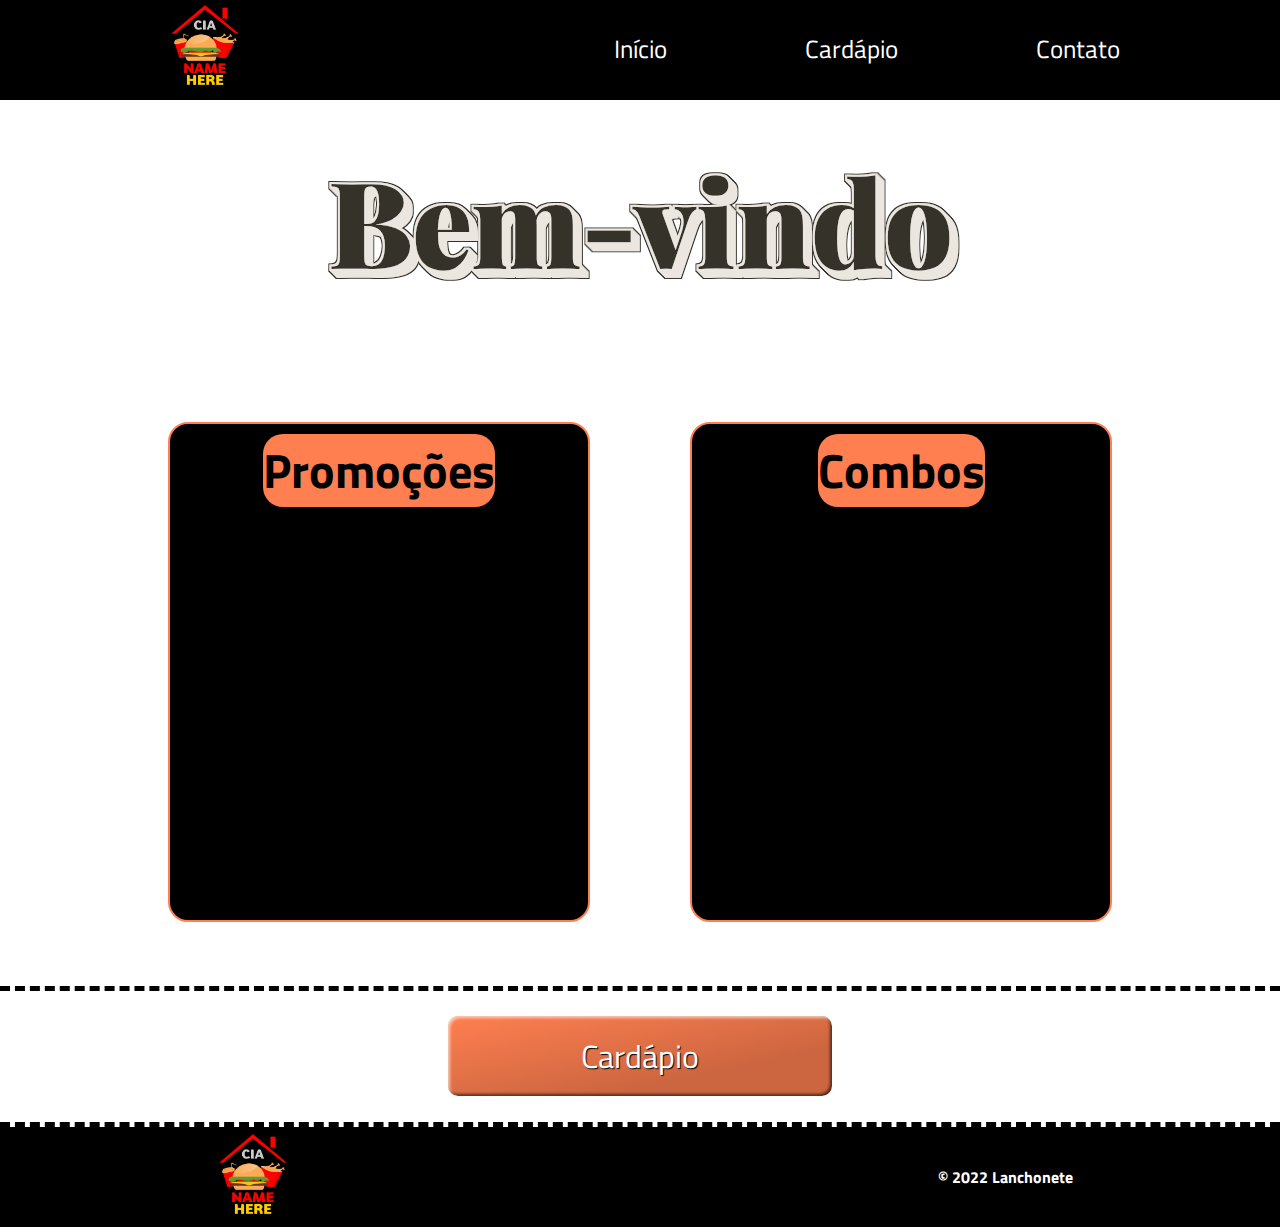
==== index.html @ c2dfde31 "Index" ====
<!DOCTYPE html>
<html lang="en">
  <head>
    <meta charset="UTF-8" />
    <meta http-equiv="X-UA-Compatible" content="IE=edge" />
    <meta name="viewport" content="width=device-width, initial-scale=1.0" />
    <title>Nome Lanchonete</title>
    <link rel="stylesheet" href="css/style.css" />
  </head>
  <body>
    <header>
      <div>
        <img class="Logo" src="img/logo_lanchonete.png" alt="Logo lanchonete" />
      </div>
      <nav class="menu">
        <ul>
          <li><a href="">Início</a></li>
          <li><a href="">Cardápio</a></li>
          <li><a href="">Contato</a></li>
        </ul>
      </nav>
    </header>

    <div class="titulo">
      <svg width='800' height='200'>
        <filter id='money'>
          <feMorphology in='SourceGraphic' operator='dilate' radius='2' result='expand'/>
      
          <feOffset in='expand' dx='1' dy='1' result='shadow_1'/>
          <feOffset in='expand' dx='2' dy='2' result='shadow_2'/>
          <feOffset in='expand' dx='3' dy='3' result='shadow_3'/>
          <feOffset in='expand' dx='4' dy='4' result='shadow_4'/>
          <feOffset in='expand' dx='5' dy='5' result='shadow_5'/>
          <feOffset in='expand' dx='6' dy='6' result='shadow_6'/>
          <feOffset in='expand' dx='7' dy='7' result='shadow_7'/>
      
          <feMerge result='shadow'>
            <feMergeNode in='expand'/>
            <feMergeNode in='shadow_1'/>
            <feMergeNode in='shadow_2'/>
            <feMergeNode in='shadow_3'/>
            <feMergeNode in='shadow_4'/>
            <feMergeNode in='shadow_5'/>
            <feMergeNode in='shadow_6'/>
            <feMergeNode in='shadow_7'/>
          </feMerge>
      
          <feFlood flood-color='#ebe7e0'/>
          <feComposite in2='shadow' operator='in' result='shadow'/>
      
          <feMorphology in='shadow' operator='dilate' radius='1' result='border'/>
          <feFlood flood-color='#35322a' result='border_color'/>
          <feComposite in2='border' operator='in' result='border'/>
      
          <feOffset in='border' dx='1' dy='1' result='secondShadow_1'/>
          <feOffset in='border' dx='2' dy='2' result='secondShadow_2'/>
          <feOffset in='border' dx='3' dy='3' result='secondShadow_3'/>
          <feOffset in='border' dx='4' dy='4' result='secondShadow_4'/>
          <feOffset in='border' dx='5' dy='5' result='secondShadow_5'/>
          <feOffset in='border' dx='6' dy='6' result='secondShadow_6'/>
          <feOffset in='border' dx='7' dy='7' result='secondShadow_7'/>
          <feOffset in='border' dx='8' dy='8' result='secondShadow_8'/>
          <feOffset in='border' dx='9' dy='9' result='secondShadow_9'/>
          <feOffset in='border' dx='10' dy='10' result='secondShadow_10'/>
          <feOffset in='border' dx='11' dy='11' result='secondShadow_11'/>
      
          <feMerge result='secondShadow'>
            <feMergeNode in='border'/>
            <feMergeNode in='secondShadow_1'/>
            <feMergeNode in='secondShadow_2'/>
            <feMergeNode in='secondShadow_3'/>
            <feMergeNode in='secondShadow_4'/>
            <feMergeNode in='secondShadow_5'/>
            <feMergeNode in='secondShadow_6'/>
            <feMergeNode in='secondShadow_7'/>
            <feMergeNode in='secondShadow_8'/>
            <feMergeNode in='secondShadow_9'/>
            <feMergeNode in='secondShadow_10'/>
            <feMergeNode in='secondShadow_11'/>
          </feMerge>
      
          <feImage x='0' y='0' width='900' height='200' xlink:href='https://s3-us-west-2.amazonaws.com/s.cdpn.io/78779/stripes.svg'/>
          <feComposite in2='secondShadow' operator='in' result='secondShadow'/>
      
          <feMerge>
            <feMergeNode in='secondShadow'/>
            <feMergeNode in='border'/>
            <feMergeNode in='shadow'/>
            <feMergeNode in='SourceGraphic'/>
          </feMerge>
        </filter>
      
        <text dominant-baseline='middle' text-anchor='middle' x='50%' y='50%'>
          Bem-vindo
        </text>
      </svg>
    </div>

    <section class="apresentacao">
      <div class="cards__container">
        <div class="promocoes">
          <div class="titulo__card">
            <h2>Promoções</h2>
          </div>
        </div>
        <div class="promocoes" id="combo">
          <div class="titulo__combo">
            <h2>Combos</h2>
          </div>
        </div>
      </div>
      
      <div class="botao__cardapio">
        <button class="bot__cardapio" type="button">Cardápio</button>
      </div>
      
    </section>

    <footer>
      <div>
        <img src="img/logo_lanchonete.png" alt="Logo Rodape" class="Logo" />
      </div>
      <h4>© 2022 Lanchonete</h4>
    </footer>
  </body>
</html>
---- css/style.css ----
@import url("https://fonts.googleapis.com/css2?family=Permanent+Marker&family=Titillium+Web:ital,wght@0,300;1,700&display=swap");
@import url('https://fonts.googleapis.com/css?family=Playfair+Display:900');
* {
  margin: 0;
  padding: 0;
  border: 0;
  box-sizing: border-box;
  --cor-neon:red;
}


img {
  position: relative;
  width: 90px;
}

header {
  color: white;
  display: flex;
  justify-content: center;
  gap: 50%;
  background-color: black;
  width: 100%;
  height: 100px;
  z-index: 100;
}

nav ul {
  list-style: none;
  display: flex;
  gap: 60%;
  flex-direction: row;
  justify-content: flex-end;
  align-items: center;
  margin-top: 30px;
}

nav ul li a {
  position: relative;
  font-size: 25px;
  color: white;
  text-decoration: none;
}

nav ul li a::before {
  content: "";
  background: red;
  position:absolute;
  bottom: -10px;
  height: 5px;
  width: 0%;
  transition: ease-in;
  transition-duration: 0.2s;
  /*dica: width iniciando em 0 e aplicação de uma transição*/
}

nav ul li a:hover::before {
  /* width: 100%; */
  width: 100%;
  animation: borda 0.6s ease-in;
  animation-fill-mode: forwards;

  /*dica: width 100*/
}

.titulo{
  margin-top: 7%;
  margin-left: 50%;
  display: flex;
  justify-content: center;
  align-items: center;
  position:stick;
  left: 50%;
  top: 50%;
  text-align: center;
  /* margin-top: 5%; */
  transform: translate(-50%, -50%);
}

@keyframes neon {
  from {
    filter:drop-shadow(0 0 0 var(--cor-neon));
  }

  to {
    filter: drop-shadow(0 0 30px var(--cor-neon));
  }
}

h2{
  animation: neon 3s alternate infinite ease-in-out;
}



.cards__container{
    position:relative;
    display: flex;
    width: 100%;
    flex-direction: row;
    flex-wrap: wrap;
    justify-content: center;
    gap:100px;
}

.promocoes{
  display: flex;
  justify-content: center;
  font-size: 2rem;
  color:black;
    width: 33%;
    height: 500px;
    /* background-image: url('../img/promocao.jpg'); */
    background-color: black;
    background-repeat: no-repeat;
    background-size: cover;
    border-radius: 20px;
    border: 2px solid coral;
}

h2{
  margin-top: 10px;
  background-color:coral;
  border-radius: 20px;
}


svg{
  margin-top: 10%;
  margin-bottom: -5%;
}

text {
  fill: #35322a;
  filter: url('#money');
  font-family: 'Playfair Display', 'Georgia', serif;
  font-size: 120px;
  font-weight: 900;
}


#combo{
    /* background-image: url('../img/combo.jpg'); */
}



@keyframes borda {
  from {
    opacity: 0%;
    width: 0%;
  }

  to {
    opacity: 100%;
    width: 100%;
  }
}

html {
  font-family: "Titillium Web", sans-serif, Cambria;
}

.bot__cardapio {
  font-family: "Titillium Web", sans-serif, cambria;
  border: 0;
  line-height: 2.5;
  width: 30%;
  padding: 0 20px;
  font-size: 2rem;
  text-align: center;
  color: #fff;
  text-shadow: 1px 1px 1px #000;
  border-radius: 10px;
  background-color: coral;
  background-image: linear-gradient(
    to top left,
    rgba(0, 0, 0, 0.2),
    rgba(0, 0, 0, 0.2) 30%,
    rgba(0, 0, 0, 0)
  );
  box-shadow: inset 2px 2px 3px rgba(255, 255, 255, 0.6),
    inset -2px -2px 3px rgba(0, 0, 0, 0.6);
}

.bot__cardapio:hover {
  background-color: rgb(46, 45, 45);
}

.bot__cardapio:active {
  box-shadow: inset -2px -2px 3px rgba(255, 255, 255, 0.6),
    inset 2px 2px 3px rgba(0, 0, 0, 0.6);
}

.botao__cardapio{
display: flex;
justify-content: center;
margin-top: 5%;
border-top: 5px dashed #000;
border-bottom: 5px dashed black;
}

.bot__cardapio{
  margin-top: 2%;
  margin-bottom: 2%;
}

footer{
  display: flex;
  justify-content: center;
  align-items: center;
  color: white;
  background-color: black;
  width: 100%;
  height: 100px;
  gap:50%
}
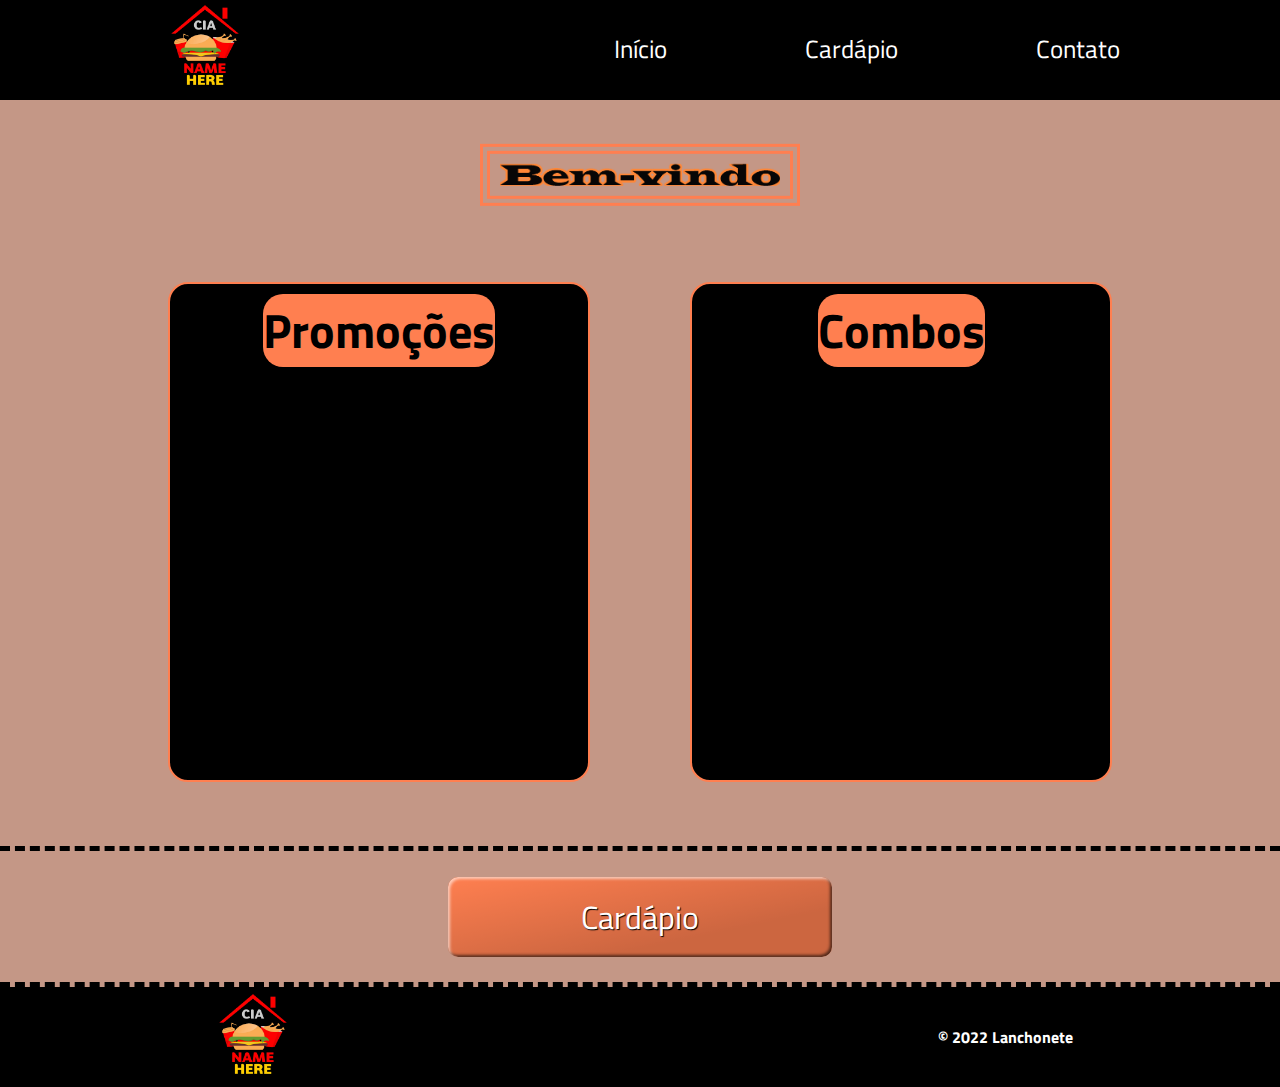
==== commit 84e17058: "Pagina Inicial" ====
--- a/index.html
+++ b/index.html
@@ -22,78 +22,7 @@
     </header>
 
     <div class="titulo">
-      <svg width='800' height='200'>
-        <filter id='money'>
-          <feMorphology in='SourceGraphic' operator='dilate' radius='2' result='expand'/>
-      
-          <feOffset in='expand' dx='1' dy='1' result='shadow_1'/>
-          <feOffset in='expand' dx='2' dy='2' result='shadow_2'/>
-          <feOffset in='expand' dx='3' dy='3' result='shadow_3'/>
-          <feOffset in='expand' dx='4' dy='4' result='shadow_4'/>
-          <feOffset in='expand' dx='5' dy='5' result='shadow_5'/>
-          <feOffset in='expand' dx='6' dy='6' result='shadow_6'/>
-          <feOffset in='expand' dx='7' dy='7' result='shadow_7'/>
-      
-          <feMerge result='shadow'>
-            <feMergeNode in='expand'/>
-            <feMergeNode in='shadow_1'/>
-            <feMergeNode in='shadow_2'/>
-            <feMergeNode in='shadow_3'/>
-            <feMergeNode in='shadow_4'/>
-            <feMergeNode in='shadow_5'/>
-            <feMergeNode in='shadow_6'/>
-            <feMergeNode in='shadow_7'/>
-          </feMerge>
-      
-          <feFlood flood-color='#ebe7e0'/>
-          <feComposite in2='shadow' operator='in' result='shadow'/>
-      
-          <feMorphology in='shadow' operator='dilate' radius='1' result='border'/>
-          <feFlood flood-color='#35322a' result='border_color'/>
-          <feComposite in2='border' operator='in' result='border'/>
-      
-          <feOffset in='border' dx='1' dy='1' result='secondShadow_1'/>
-          <feOffset in='border' dx='2' dy='2' result='secondShadow_2'/>
-          <feOffset in='border' dx='3' dy='3' result='secondShadow_3'/>
-          <feOffset in='border' dx='4' dy='4' result='secondShadow_4'/>
-          <feOffset in='border' dx='5' dy='5' result='secondShadow_5'/>
-          <feOffset in='border' dx='6' dy='6' result='secondShadow_6'/>
-          <feOffset in='border' dx='7' dy='7' result='secondShadow_7'/>
-          <feOffset in='border' dx='8' dy='8' result='secondShadow_8'/>
-          <feOffset in='border' dx='9' dy='9' result='secondShadow_9'/>
-          <feOffset in='border' dx='10' dy='10' result='secondShadow_10'/>
-          <feOffset in='border' dx='11' dy='11' result='secondShadow_11'/>
-      
-          <feMerge result='secondShadow'>
-            <feMergeNode in='border'/>
-            <feMergeNode in='secondShadow_1'/>
-            <feMergeNode in='secondShadow_2'/>
-            <feMergeNode in='secondShadow_3'/>
-            <feMergeNode in='secondShadow_4'/>
-            <feMergeNode in='secondShadow_5'/>
-            <feMergeNode in='secondShadow_6'/>
-            <feMergeNode in='secondShadow_7'/>
-            <feMergeNode in='secondShadow_8'/>
-            <feMergeNode in='secondShadow_9'/>
-            <feMergeNode in='secondShadow_10'/>
-            <feMergeNode in='secondShadow_11'/>
-          </feMerge>
-      
-          <feImage x='0' y='0' width='900' height='200' xlink:href='https://s3-us-west-2.amazonaws.com/s.cdpn.io/78779/stripes.svg'/>
-          <feComposite in2='secondShadow' operator='in' result='secondShadow'/>
-      
-          <feMerge>
-            <feMergeNode in='secondShadow'/>
-            <feMergeNode in='border'/>
-            <feMergeNode in='shadow'/>
-            <feMergeNode in='SourceGraphic'/>
-          </feMerge>
-        </filter>
-      
-        <text dominant-baseline='middle' text-anchor='middle' x='50%' y='50%'>
-          Bem-vindo
-        </text>
-      </svg>
+     <img id="tituloimg" src="img/titulo.png" alt="Titulo da pagina">
     </div>
 
     <section class="apresentacao">
--- a/css/style.css
+++ b/css/style.css
@@ -1,17 +1,27 @@
 @import url("https://fonts.googleapis.com/css2?family=Permanent+Marker&family=Titillium+Web:ital,wght@0,300;1,700&display=swap");
-@import url('https://fonts.googleapis.com/css?family=Playfair+Display:900');
+@import url("https://fonts.googleapis.com/css?family=Playfair+Display:900");
 * {
   margin: 0;
   padding: 0;
   border: 0;
   box-sizing: border-box;
-  --cor-neon:red;
-}
-
+  --cor-neon: red;
+}
+
+html {
+  background-color: rgb(196, 151, 134);
+}
 
 img {
   position: relative;
   width: 90px;
+}
+
+#tituloimg {
+  padding: 10px;
+  border: 10px Double coral;
+  width: 50%;
+  margin-bottom: 30px;
 }
 
 header {
@@ -45,7 +55,7 @@
 nav ul li a::before {
   content: "";
   background: red;
-  position:absolute;
+  position: absolute;
   bottom: -10px;
   height: 5px;
   width: 0%;
@@ -63,13 +73,13 @@
   /*dica: width 100*/
 }
 
-.titulo{
+.titulo {
   margin-top: 7%;
   margin-left: 50%;
   display: flex;
   justify-content: center;
   align-items: center;
-  position:stick;
+  position: stick;
   left: 50%;
   top: 50%;
   text-align: center;
@@ -79,7 +89,7 @@
 
 @keyframes neon {
   from {
-    filter:drop-shadow(0 0 0 var(--cor-neon));
+    filter: drop-shadow(0 0 0 var(--cor-neon));
   }
 
   to {
@@ -87,63 +97,40 @@
   }
 }
 
-h2{
+h2 {
   animation: neon 3s alternate infinite ease-in-out;
 }
 
-
-
-.cards__container{
-    position:relative;
-    display: flex;
-    width: 100%;
-    flex-direction: row;
-    flex-wrap: wrap;
-    justify-content: center;
-    gap:100px;
-}
-
-.promocoes{
+.cards__container {
+  position: relative;
+  display: flex;
+  width: 100%;
+  flex-direction: row;
+  flex-wrap: wrap;
+  justify-content: center;
+  gap: 100px;
+}
+
+.promocoes {
   display: flex;
   justify-content: center;
   font-size: 2rem;
-  color:black;
-    width: 33%;
-    height: 500px;
-    /* background-image: url('../img/promocao.jpg'); */
-    background-color: black;
-    background-repeat: no-repeat;
-    background-size: cover;
-    border-radius: 20px;
-    border: 2px solid coral;
-}
-
-h2{
+  color: black;
+  width: 33%;
+  height: 500px;
+  /* background-image: url('../img/promocao.jpg'); */
+  background-color: black;
+  background-repeat: no-repeat;
+  background-size: cover;
+  border-radius: 20px;
+  border: 2px solid coral;
+}
+
+h2 {
   margin-top: 10px;
-  background-color:coral;
+  background-color: coral;
   border-radius: 20px;
 }
-
-
-svg{
-  margin-top: 10%;
-  margin-bottom: -5%;
-}
-
-text {
-  fill: #35322a;
-  filter: url('#money');
-  font-family: 'Playfair Display', 'Georgia', serif;
-  font-size: 120px;
-  font-weight: 900;
-}
-
-
-#combo{
-    /* background-image: url('../img/combo.jpg'); */
-}
-
-
 
 @keyframes borda {
   from {
@@ -192,20 +179,20 @@
     inset 2px 2px 3px rgba(0, 0, 0, 0.6);
 }
 
-.botao__cardapio{
-display: flex;
-justify-content: center;
-margin-top: 5%;
-border-top: 5px dashed #000;
-border-bottom: 5px dashed black;
-}
-
-.bot__cardapio{
+.botao__cardapio {
+  display: flex;
+  justify-content: center;
+  margin-top: 5%;
+  border-top: 5px dashed #000;
+  border-bottom: 5px dashed black;
+}
+
+.bot__cardapio {
   margin-top: 2%;
   margin-bottom: 2%;
 }
 
-footer{
+footer {
   display: flex;
   justify-content: center;
   align-items: center;
@@ -213,5 +200,64 @@
   background-color: black;
   width: 100%;
   height: 100px;
-  gap:50%
-}+  gap: 50%;
+}
+
+@media (max-width: 426px) {
+  header {
+    width: 100%;
+    height: 30%;
+    justify-content: space-evenly;
+    align-items: center;
+    flex-direction: row;
+    padding: 20px;
+  }
+
+  nav ul {
+    margin-top: 0;
+    flex-direction: column;
+  }
+
+  #tituloimg {
+    width: 100%;
+    margin-top: 30%;
+    margin-bottom: 0%;
+  }
+
+  .titulo__card {
+    display: flex;
+    justify-content: center;
+    height: 15%;
+    align-items: center;
+  }
+
+  .titulo__combo {
+    display: flex;
+    justify-content: center;
+    height: 15%;
+    align-items: center;
+  }
+
+  .cards__container {
+    justify-content: center;
+    flex-direction: column;
+    align-items: center;
+  }
+
+  .promocoes {
+    width: 80%;
+  }
+
+  h2 {
+    font-size: 2.5rem;
+    border-radius: 30%;
+  }
+
+  .bot__cardapio {
+    width: 50%;
+  }
+
+  footer {
+    margin-top: 5%;
+  }
+}
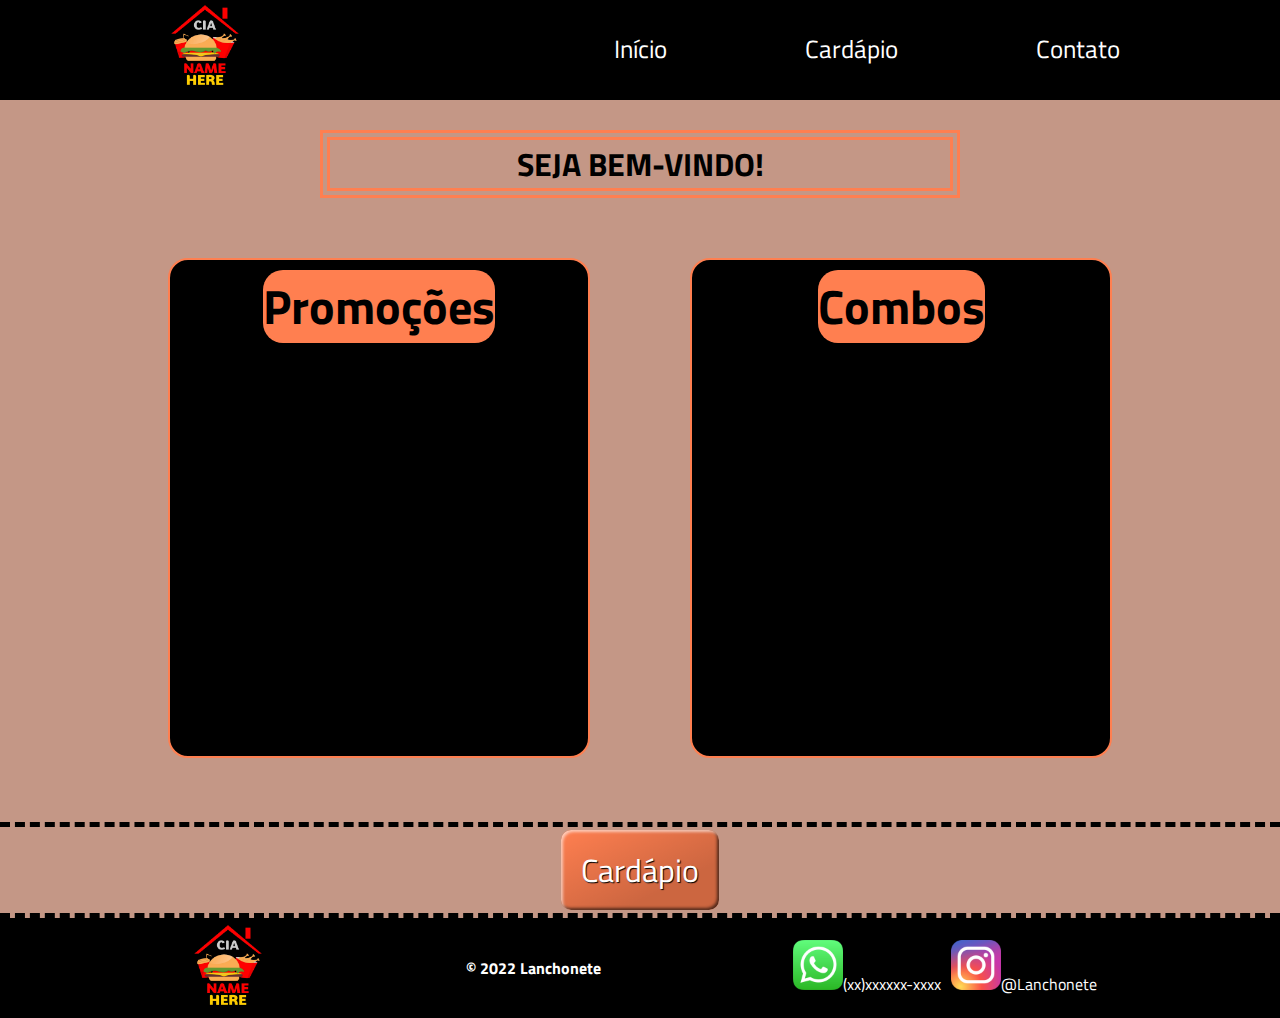
==== commit aacc2193: "Responsividade" ====
--- a/index.html
+++ b/index.html
@@ -14,15 +14,15 @@
       </div>
       <nav class="menu">
         <ul>
-          <li><a href="">Início</a></li>
-          <li><a href="">Cardápio</a></li>
-          <li><a href="">Contato</a></li>
+          <li><a href="index.html">Início</a></li>
+          <li><a href="cardapio.html">Cardápio</a></li>
+          <li><a href="contato.html">Contato</a></li>
         </ul>
       </nav>
     </header>
 
     <div class="titulo">
-     <img id="tituloimg" src="img/titulo.png" alt="Titulo da pagina">
+     <h1>SEJA BEM-VINDO!</h1>
     </div>
 
     <section class="apresentacao">
@@ -40,7 +40,7 @@
       </div>
       
       <div class="botao__cardapio">
-        <button class="bot__cardapio" type="button">Cardápio</button>
+       <a href="cardapio.html"><button class="bot__cardapio" type="button">Cardápio</button></a> 
       </div>
       
     </section>
@@ -50,6 +50,10 @@
         <img src="img/logo_lanchonete.png" alt="Logo Rodape" class="Logo" />
       </div>
       <h4>© 2022 Lanchonete</h4>
+      <div class="icones">
+       <div class="whatsapp"><img id="whats" src="/img/whatsapp.png" alt="Whatsapp" /><span>(xx)xxxxxx-xxxx</span></div>
+        <div class="instagram"><img id="insta" src="/img/instagram.png" alt="Instagram" /><span>@Lanchonete</span></div>
+      </div>
     </footer>
   </body>
 </html>
--- a/css/style.css
+++ b/css/style.css
@@ -17,12 +17,6 @@
   width: 90px;
 }
 
-#tituloimg {
-  padding: 10px;
-  border: 10px Double coral;
-  width: 50%;
-  margin-bottom: 30px;
-}
 
 header {
   color: white;
@@ -74,7 +68,10 @@
 }
 
 .titulo {
-  margin-top: 7%;
+  font-size: 1rem;
+  border: 10px double coral;
+  margin-top: 5%;
+  margin-bottom: 2%;
   margin-left: 50%;
   display: flex;
   justify-content: center;
@@ -152,7 +149,7 @@
   font-family: "Titillium Web", sans-serif, cambria;
   border: 0;
   line-height: 2.5;
-  width: 30%;
+  width: 100%;
   padding: 0 20px;
   font-size: 2rem;
   text-align: center;
@@ -194,13 +191,24 @@
 
 footer {
   display: flex;
-  justify-content: center;
+  justify-content: space-evenly;
   align-items: center;
   color: white;
   background-color: black;
   width: 100%;
   height: 100px;
-  gap: 50%;
+  gap: 10px;
+}
+#whats{
+width: 50px;
+}
+#insta{
+  width: 50px;
+}
+
+.icones{
+  display: flex;
+  gap:10px;
 }
 
 @media (max-width: 426px) {
@@ -218,9 +226,9 @@
     flex-direction: column;
   }
 
-  #tituloimg {
-    width: 100%;
-    margin-top: 30%;
+  .titulo {
+    width: 100%;
+    margin-top: 20%;
     margin-bottom: 0%;
   }
 
@@ -254,7 +262,8 @@
   }
 
   .bot__cardapio {
-    width: 50%;
+    width: 100%;
+    font-size: 1rem;
   }
 
   footer {
